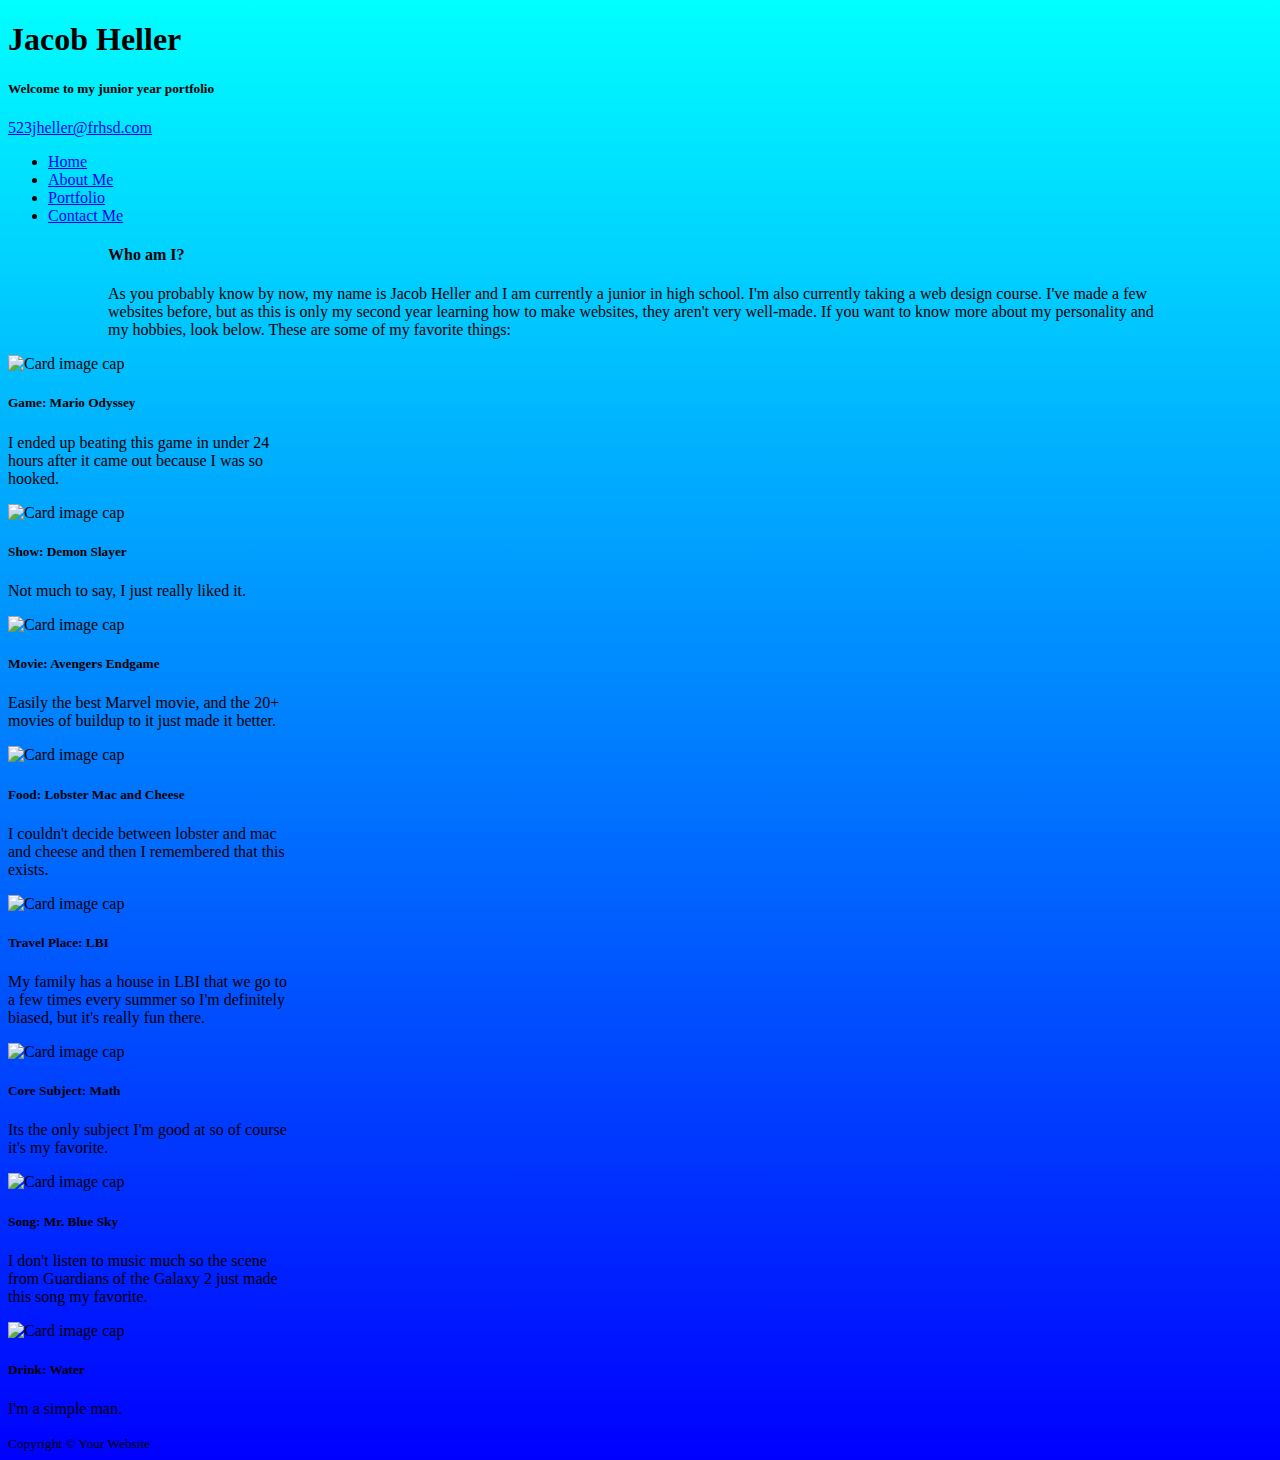
==== AboutMe.Html @ 39aa2fea "Added basic site pages" ====
<!doctype html>
<html lang="en">

<head>
  <meta charset="utf-8">
  <meta name="viewport" content="width=device-width, initial-scale=1">
  <link href="https://cdn.jsdelivr.net/npm/bootstrap@5.0.2/dist/css/bootstrap.min.css" rel="stylesheet" integrity="sha384-EVSTQN3/azprG1Anm3QDgpJLIm9Nao0Yz1ztcQTwFspd3yD65VohhpuuCOmLASjC" crossorigin="anonymous">
  <title>Mr. Heller's Portfolio</title>
  <link rel="stylesheet" href="Style.CSS">
</head>

<body class="Index">
  <!--intro header-->
  <div class="container my-5">
    <h1 class="display-1 mb-3 font-weight-bold">Jacob Heller</h1>
    <h5>
      Welcome to my junior year portfolio
    </h5>
    <a href="mailto:523jheller@frhsd.com" type="button" class="btn btn-outline-success">523jheller@frhsd.com</a>
  </div>
  <!--Navigation Bar-->
  <div class="container">
    <ul class="nav nav-pills">
      <li class="nav-item">
        <a class="nav-link" aria-current="page" href="index.html">Home</a>
      </li>
      <li class="nav-item">
        <a class="nav-link active" href="AboutMe.Html">About Me</a>
      </li>
      <li class="nav-item">
        <a class="nav-link" href="#">Portfolio</a>
      </li>
      <li class="nav-item">
        <a class="nav-link" href="#">Contact Me</a>
      </li>
    </ul>
  </div>
  <!--Who am I-->
  <div class="card text-center mt-4 whoami">
    <div class="card-header">
      <h4>
        Who am I?
      </h4>
    </div>
    <div class="card-body">
      <p class="card-text">As you probably know by now, my name is Jacob Heller and I am currently a junior in high school. I'm also currently taking a web design course. I've made a few websites before, but as this is only my second year learning
        how to make websites,
        they aren't very well-made. If you want to know more about my personality and my hobbies, look below. These are some of my favorite things: </p>
    </div>
  </div>
  <!--Favorites-->
  <!--Game-->
  <div class="container">
    <div class="row">
      <div class="col-xl-3 col-md-6 mt-4">
        <div class="card" style="width: 18rem;">
          <img class="card-img-top" src="https://upload.wikimedia.org/wikipedia/en/8/8d/Super_Mario_Odyssey.jpg" alt="Card image cap">
          <div class="card-body">
            <h5 class="card-title">Game: Mario Odyssey</h5>
            <p class="card-text">I ended up beating this game in under 24 hours after it came out because I was so hooked. </p>
          </div>
        </div>
      </div>
      <!--Show-->
      <div class="col-xl-3 col-md-6 mt-4">
        <div class="card" style="width: 18rem;">
          <img class="card-img-top" src="https://i1.sndcdn.com/artworks-000640100413-69mq2s-t500x500.jpg" alt="Card image cap">
          <div class="card-body">
            <h5 class="card-title">Show: Demon Slayer</h5>
            <p class="card-text">Not much to say, I just really liked it. </p>
          </div>
        </div>
      </div>
      <!--Movie-->
      <div class="col-xl-3 col-md-6 mt-4">
        <div class="card" style="width: 18rem;">
          <img class="card-img-top" src="https://filmschoolrejects.com/wp-content/uploads/2019/08/commentary-avengers-endgame.jpg" alt="Card image cap">
          <div class="card-body">
            <h5 class="card-title">Movie: Avengers Endgame</h5>
            <p class="card-text">Easily the best Marvel movie, and the 20+ movies of buildup to it just made it better. </p>
          </div>
        </div>
      </div>
      <!--Food-->
      <div class="col-xl-3 col-md-6 mt-4">
        <div class="card" style="width: 18rem;">
          <img class="card-img-top" src="https://static01.nyt.com/images/2019/01/11/dining/ss-lobster-macaroni-and-cheese/merlin_148333191_fe30b469-aa35-4be5-988d-bb7d6ce495ac-articleLarge.jpg" alt="Card image cap">
          <div class="card-body">
            <h5 class="card-title">Food: Lobster Mac and Cheese</h5>
            <p class="card-text">I couldn't decide between lobster and mac and cheese and then I remembered that this exists. </p>
          </div>
        </div>
      </div>
    </div>
    <!--Travel Place-->
    <div class="row">
      <div class="col-xl-3 col-md-6 mt-4">
        <div class="card" style="width: 18rem;">
          <img class="card-img-top" src="https://soldonlbi.com/wp-content/uploads/2018/04/area2.jpg" alt="Card image cap">
          <div class="card-body">
            <h5 class="card-title">Travel Place: LBI</h5>
            <p class="card-text">My family has a house in LBI that we go to a few times every summer so I'm definitely biased, but it's really fun there. </p>
          </div>
        </div>
      </div>
      <!--Core Subject-->
      <div class="col-xl-3 col-md-6 mt-4">
        <div class="card" style="width: 18rem;">
          <img class="card-img-top" src="https://i0.wp.com/calmatters.org/wp-content/uploads/2021/08/math-curriculum.jpg?fit=1200%2C900&ssl=1" alt="Card image cap">
          <div class="card-body">
            <h5 class="card-title">Core Subject: Math</h5>
            <p class="card-text">Its the only subject I'm good at so of course it's my favorite. </p>
          </div>
        </div>
      </div>
      <!--Song-->
      <div class="col-xl-3 col-md-6 mt-4">
        <div class="card" style="width: 18rem;">
          <img class="card-img-top" src="https://upload.wikimedia.org/wikipedia/en/a/a8/Electric_Light_Orchestra_-_Mr._Blue_Sky._The_Very_Best_of_Electric_Light_Orchestra.jpg" alt="Card image cap">
          <div class="card-body">
            <h5 class="card-title">Song: Mr. Blue Sky</h5>
            <p class="card-text">I don't listen to music much so the scene from Guardians of the Galaxy 2 just made this song my favorite. </p>
          </div>
        </div>
      </div>
      <!--Drink-->
      <div class="col-xl-3 col-md-6 mt-4">
        <div class="card" style="width: 18rem;">
          <img class="card-img-top" src="https://domf5oio6qrcr.cloudfront.net/medialibrary/7909/b8a1309a-ba53-48c7-bca3-9c36aab2338a.jpg" alt="Card image cap">
          <div class="card-body">
            <h5 class="card-title">Drink: Water</h5>
            <p class="card-text">I'm a simple man. </p>
          </div>
        </div>
      </div>
    </div>
  </div>
  <!--footer-->
  <footer class="mt-5 py-4 bg-dark text-white-50">
    <div class="container text-center">
      <small>
        Copyright &copy; Your Website
      </small>
    </div>
  </footer>
  <script src="https://cdn.jsdelivr.net/npm/bootstrap@5.0.2/dist/js/bootstrap.bundle.min.js" integrity="sha384-MrcW6ZMFYlzcLA8Nl+NtUVF0sA7MsXsP1UyJoMp4YLEuNSfAP+JcXn/tWtIaxVXM" crossorigin="anonymous"></script>
</body>

</html>
---- Style.CSS ----
.Index {
  background-image: linear-gradient(cyan, blue);
}

.Aboutme {
  background-image: linear-gradient(cyan, blue);
}

.whoami {
  margin-left: 100px;
  margin-right: 100px;
}
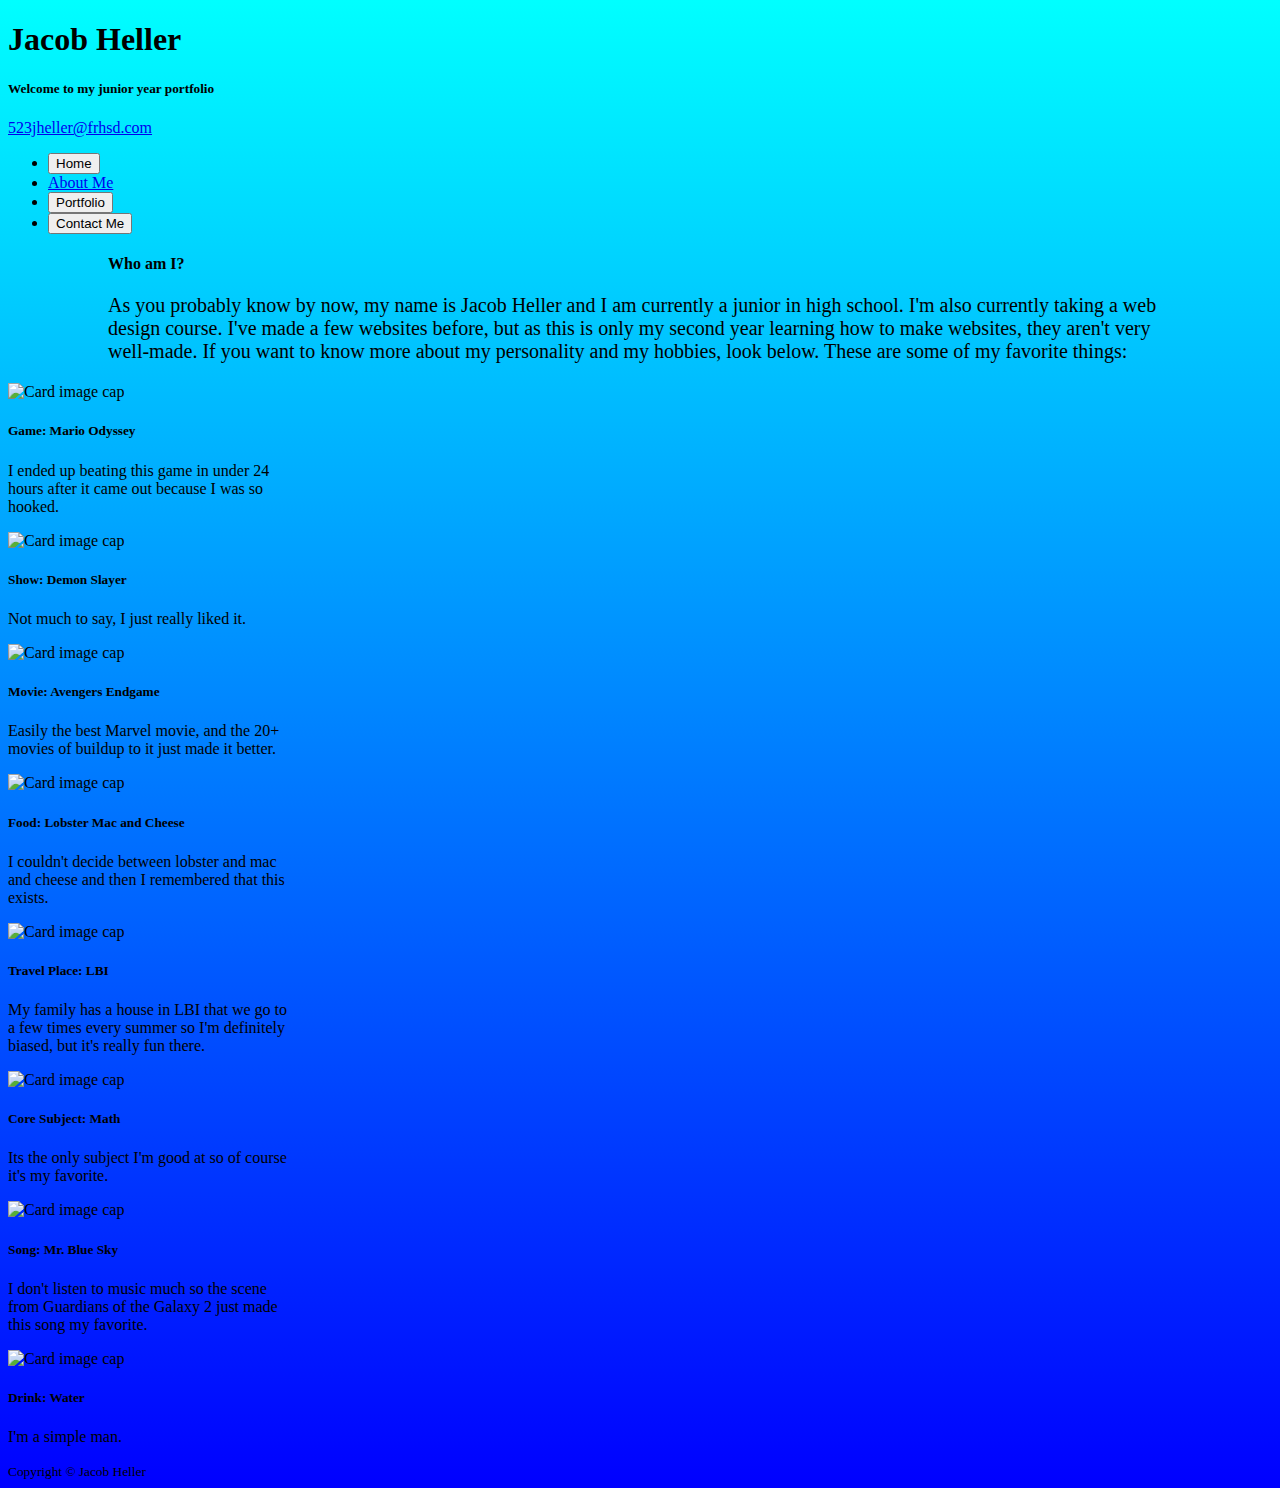
==== commit 4cefabdf: "Added files via upload" ====
--- a/AboutMe.Html
+++ b/AboutMe.Html
@@ -21,17 +21,17 @@
   <!--Navigation Bar-->
   <div class="container">
     <ul class="nav nav-pills">
-      <li class="nav-item">
-        <a class="nav-link" aria-current="page" href="index.html">Home</a>
+      <li class="nav-item mx-2">
+        <a href="index.html"><button type="button" class="btn btn-outline-primary">Home</button></a>
       </li>
-      <li class="nav-item">
-        <a class="nav-link active" href="AboutMe.Html">About Me</a>
+      <li class="nav-item mx-2">
+        <a class="nav-link active" aria-current="page" href="#">About Me</a>
       </li>
-      <li class="nav-item">
-        <a class="nav-link" href="#">Portfolio</a>
+      <li class="nav-item mx-2">
+        <a href="#"><button type="button" class="btn btn-outline-primary">Portfolio</button></a>
       </li>
-      <li class="nav-item">
-        <a class="nav-link" href="#">Contact Me</a>
+      <li class="nav-item mx-2">
+        <a href="#"><button type="button" class="btn btn-outline-primary">Contact Me</button></a>
       </li>
     </ul>
   </div>
@@ -44,15 +44,14 @@
     </div>
     <div class="card-body">
       <p class="card-text">As you probably know by now, my name is Jacob Heller and I am currently a junior in high school. I'm also currently taking a web design course. I've made a few websites before, but as this is only my second year learning
-        how to make websites,
-        they aren't very well-made. If you want to know more about my personality and my hobbies, look below. These are some of my favorite things: </p>
+        how to make websites, they aren't very well-made. If you want to know more about my personality and my hobbies, look below. These are some of my favorite things: </p>
     </div>
   </div>
   <!--Favorites-->
   <!--Game-->
   <div class="container">
     <div class="row">
-      <div class="col-xl-3 col-md-6 mt-4">
+      <div class="col-xl-3 col-md-6 mt-4 ">
         <div class="card" style="width: 18rem;">
           <img class="card-img-top" src="https://upload.wikimedia.org/wikipedia/en/8/8d/Super_Mario_Odyssey.jpg" alt="Card image cap">
           <div class="card-body">
@@ -139,7 +138,7 @@
   <footer class="mt-5 py-4 bg-dark text-white-50">
     <div class="container text-center">
       <small>
-        Copyright &copy; Your Website
+        Copyright &copy; Jacob Heller
       </small>
     </div>
   </footer>
--- a/Style.CSS
+++ b/Style.CSS
@@ -10,3 +10,7 @@
   margin-left: 100px;
   margin-right: 100px;
 }
+
+.whoami p {
+  font-size: 20px;
+}
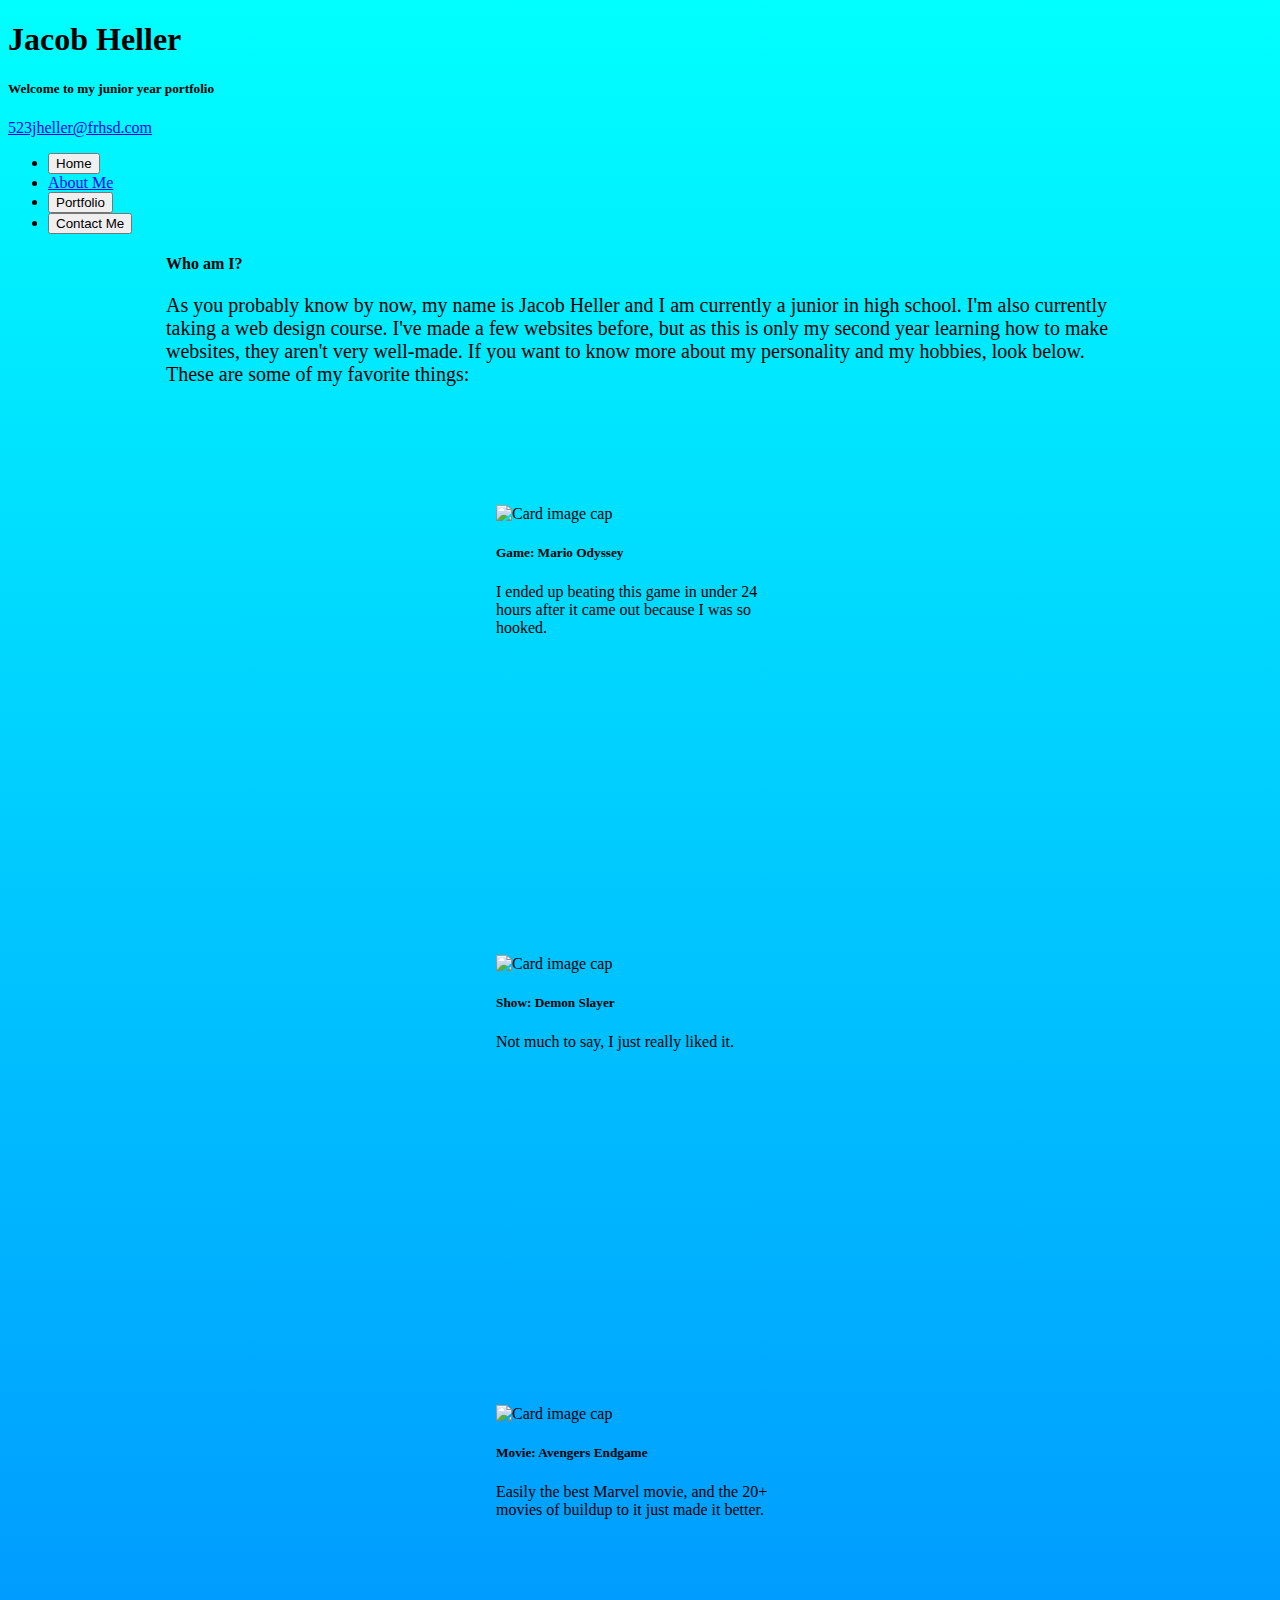
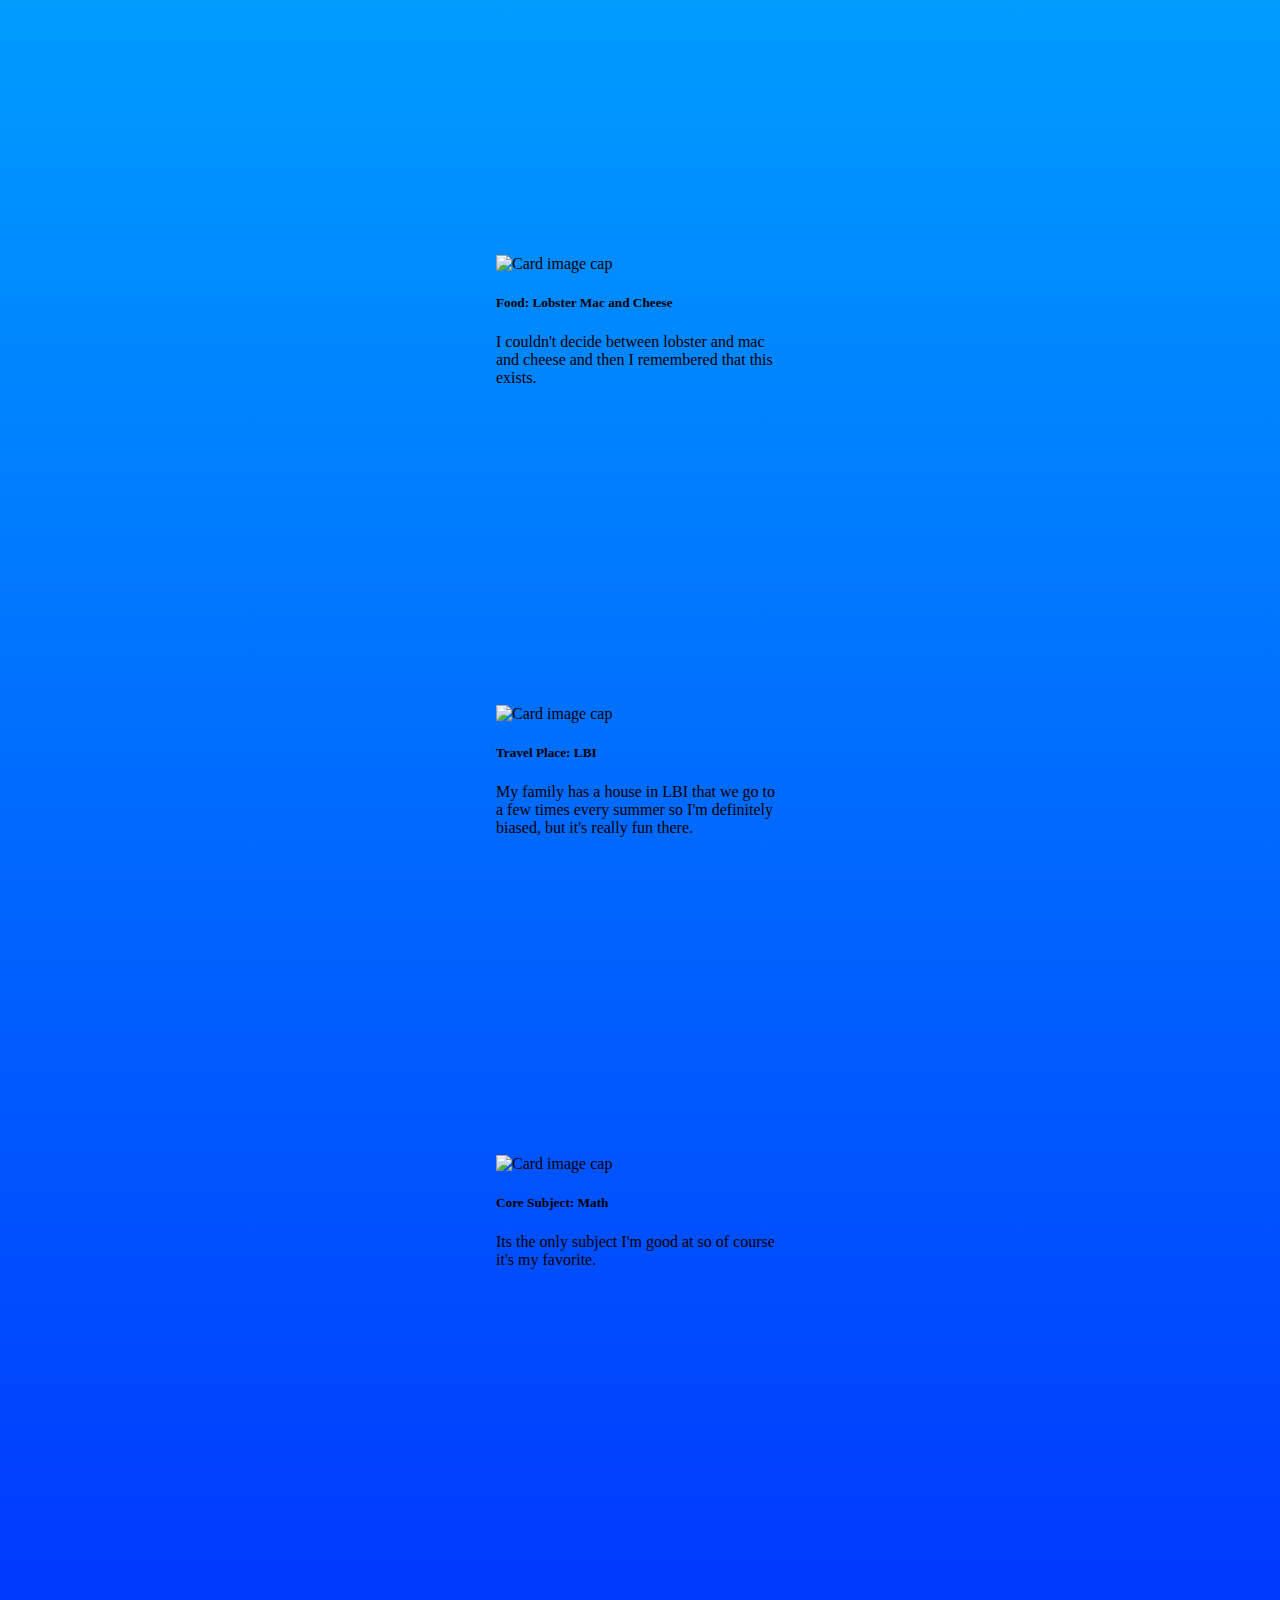
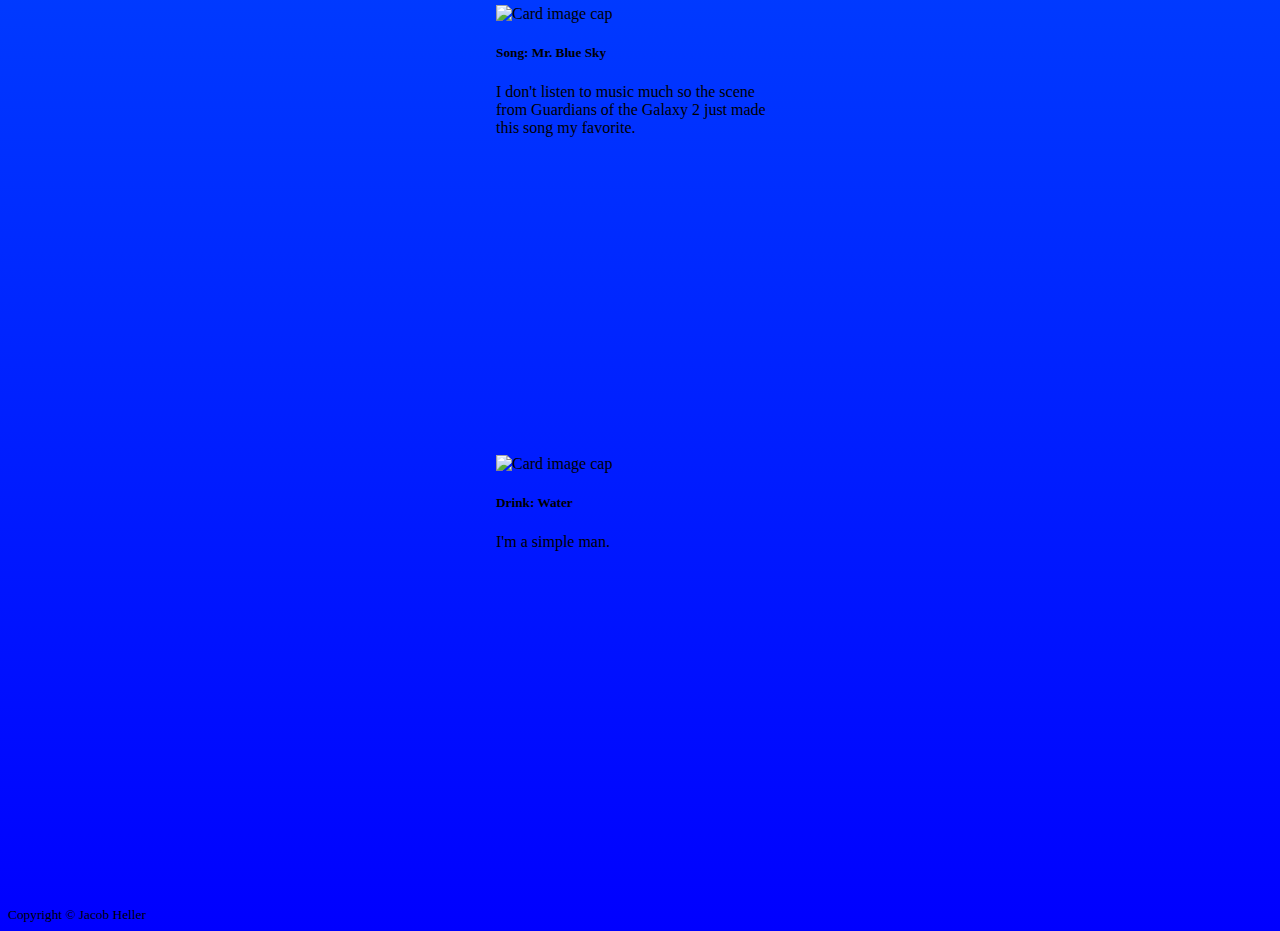
==== commit 67917d30: "e" ====
--- a/AboutMe.Html
+++ b/AboutMe.Html
@@ -9,7 +9,7 @@
   <link rel="stylesheet" href="Style.CSS">
 </head>
 
-<body class="Index">
+<body class="Aboutme">
   <!--intro header-->
   <div class="container my-5">
     <h1 class="display-1 mb-3 font-weight-bold">Jacob Heller</h1>
@@ -28,7 +28,7 @@
         <a class="nav-link active" aria-current="page" href="#">About Me</a>
       </li>
       <li class="nav-item mx-2">
-        <a href="#"><button type="button" class="btn btn-outline-primary">Portfolio</button></a>
+        <a href="portfolio.html"><button type="button" class="btn btn-outline-primary">Portfolio</button></a>
       </li>
       <li class="nav-item mx-2">
         <a href="#"><button type="button" class="btn btn-outline-primary">Contact Me</button></a>
@@ -36,7 +36,7 @@
     </ul>
   </div>
   <!--Who am I-->
-  <div class="card text-center mt-4 whoami">
+  <div class="card text-center mt-4" id="whoami">
     <div class="card-header">
       <h4>
         Who am I?
@@ -56,7 +56,7 @@
           <img class="card-img-top" src="https://upload.wikimedia.org/wikipedia/en/8/8d/Super_Mario_Odyssey.jpg" alt="Card image cap">
           <div class="card-body">
             <h5 class="card-title">Game: Mario Odyssey</h5>
-            <p class="card-text">I ended up beating this game in under 24 hours after it came out because I was so hooked. </p>
+            <p class="card-text text-center">I ended up beating this game in under 24 hours after it came out because I was so hooked. </p>
           </div>
         </div>
       </div>
@@ -66,7 +66,7 @@
           <img class="card-img-top" src="https://i1.sndcdn.com/artworks-000640100413-69mq2s-t500x500.jpg" alt="Card image cap">
           <div class="card-body">
             <h5 class="card-title">Show: Demon Slayer</h5>
-            <p class="card-text">Not much to say, I just really liked it. </p>
+            <p class="card-text text-center">Not much to say, I just really liked it. </p>
           </div>
         </div>
       </div>
@@ -76,7 +76,7 @@
           <img class="card-img-top" src="https://filmschoolrejects.com/wp-content/uploads/2019/08/commentary-avengers-endgame.jpg" alt="Card image cap">
           <div class="card-body">
             <h5 class="card-title">Movie: Avengers Endgame</h5>
-            <p class="card-text">Easily the best Marvel movie, and the 20+ movies of buildup to it just made it better. </p>
+            <p class="card-text text-center">Easily the best Marvel movie, and the 20+ movies of buildup to it just made it better. </p>
           </div>
         </div>
       </div>
@@ -86,7 +86,7 @@
           <img class="card-img-top" src="https://static01.nyt.com/images/2019/01/11/dining/ss-lobster-macaroni-and-cheese/merlin_148333191_fe30b469-aa35-4be5-988d-bb7d6ce495ac-articleLarge.jpg" alt="Card image cap">
           <div class="card-body">
             <h5 class="card-title">Food: Lobster Mac and Cheese</h5>
-            <p class="card-text">I couldn't decide between lobster and mac and cheese and then I remembered that this exists. </p>
+            <p class="card-text text-center">I couldn't decide between lobster and mac and cheese and then I remembered that this exists. </p>
           </div>
         </div>
       </div>
@@ -98,7 +98,7 @@
           <img class="card-img-top" src="https://soldonlbi.com/wp-content/uploads/2018/04/area2.jpg" alt="Card image cap">
           <div class="card-body">
             <h5 class="card-title">Travel Place: LBI</h5>
-            <p class="card-text">My family has a house in LBI that we go to a few times every summer so I'm definitely biased, but it's really fun there. </p>
+            <p class="card-text text-center">My family has a house in LBI that we go to a few times every summer so I'm definitely biased, but it's really fun there. </p>
           </div>
         </div>
       </div>
@@ -108,7 +108,7 @@
           <img class="card-img-top" src="https://i0.wp.com/calmatters.org/wp-content/uploads/2021/08/math-curriculum.jpg?fit=1200%2C900&ssl=1" alt="Card image cap">
           <div class="card-body">
             <h5 class="card-title">Core Subject: Math</h5>
-            <p class="card-text">Its the only subject I'm good at so of course it's my favorite. </p>
+            <p class="card-text text-center">Its the only subject I'm good at so of course it's my favorite. </p>
           </div>
         </div>
       </div>
@@ -118,7 +118,7 @@
           <img class="card-img-top" src="https://upload.wikimedia.org/wikipedia/en/a/a8/Electric_Light_Orchestra_-_Mr._Blue_Sky._The_Very_Best_of_Electric_Light_Orchestra.jpg" alt="Card image cap">
           <div class="card-body">
             <h5 class="card-title">Song: Mr. Blue Sky</h5>
-            <p class="card-text">I don't listen to music much so the scene from Guardians of the Galaxy 2 just made this song my favorite. </p>
+            <p class="card-text text-center">I don't listen to music much so the scene from Guardians of the Galaxy 2 just made this song my favorite. </p>
           </div>
         </div>
       </div>
@@ -128,7 +128,7 @@
           <img class="card-img-top" src="https://domf5oio6qrcr.cloudfront.net/medialibrary/7909/b8a1309a-ba53-48c7-bca3-9c36aab2338a.jpg" alt="Card image cap">
           <div class="card-body">
             <h5 class="card-title">Drink: Water</h5>
-            <p class="card-text">I'm a simple man. </p>
+            <p class="card-text text-center">I'm a simple man. </p>
           </div>
         </div>
       </div>
--- a/Style.CSS
+++ b/Style.CSS
@@ -6,11 +6,45 @@
   background-image: linear-gradient(cyan, blue);
 }
 
-.whoami {
+.Portfolio {
+  background-image: linear-gradient(cyan, blue);
+}
+
+#whoami {
   margin-left: 100px;
   margin-right: 100px;
 }
 
-.whoami p {
+#whoami p {
   font-size: 20px;
 }
+
+.Aboutme .card {
+  min-height: 450px;
+  display: block;
+  margin-left: auto;
+  margin-right: auto;
+  width: 50%;
+}
+
+.Portfolio .card {
+  min-height: 352px;
+  display: block;
+  margin-left: auto;
+  margin-right: auto;
+  width: 50%;
+}
+
+.Portfolio .card-body {
+  height: 100px;
+  line-height: 100px;
+  text-align: center;
+}
+
+#whoami {
+  min-height: 250px;
+  display: block;
+  margin-left: auto;
+  margin-right: auto;
+  width: 75%;
+}
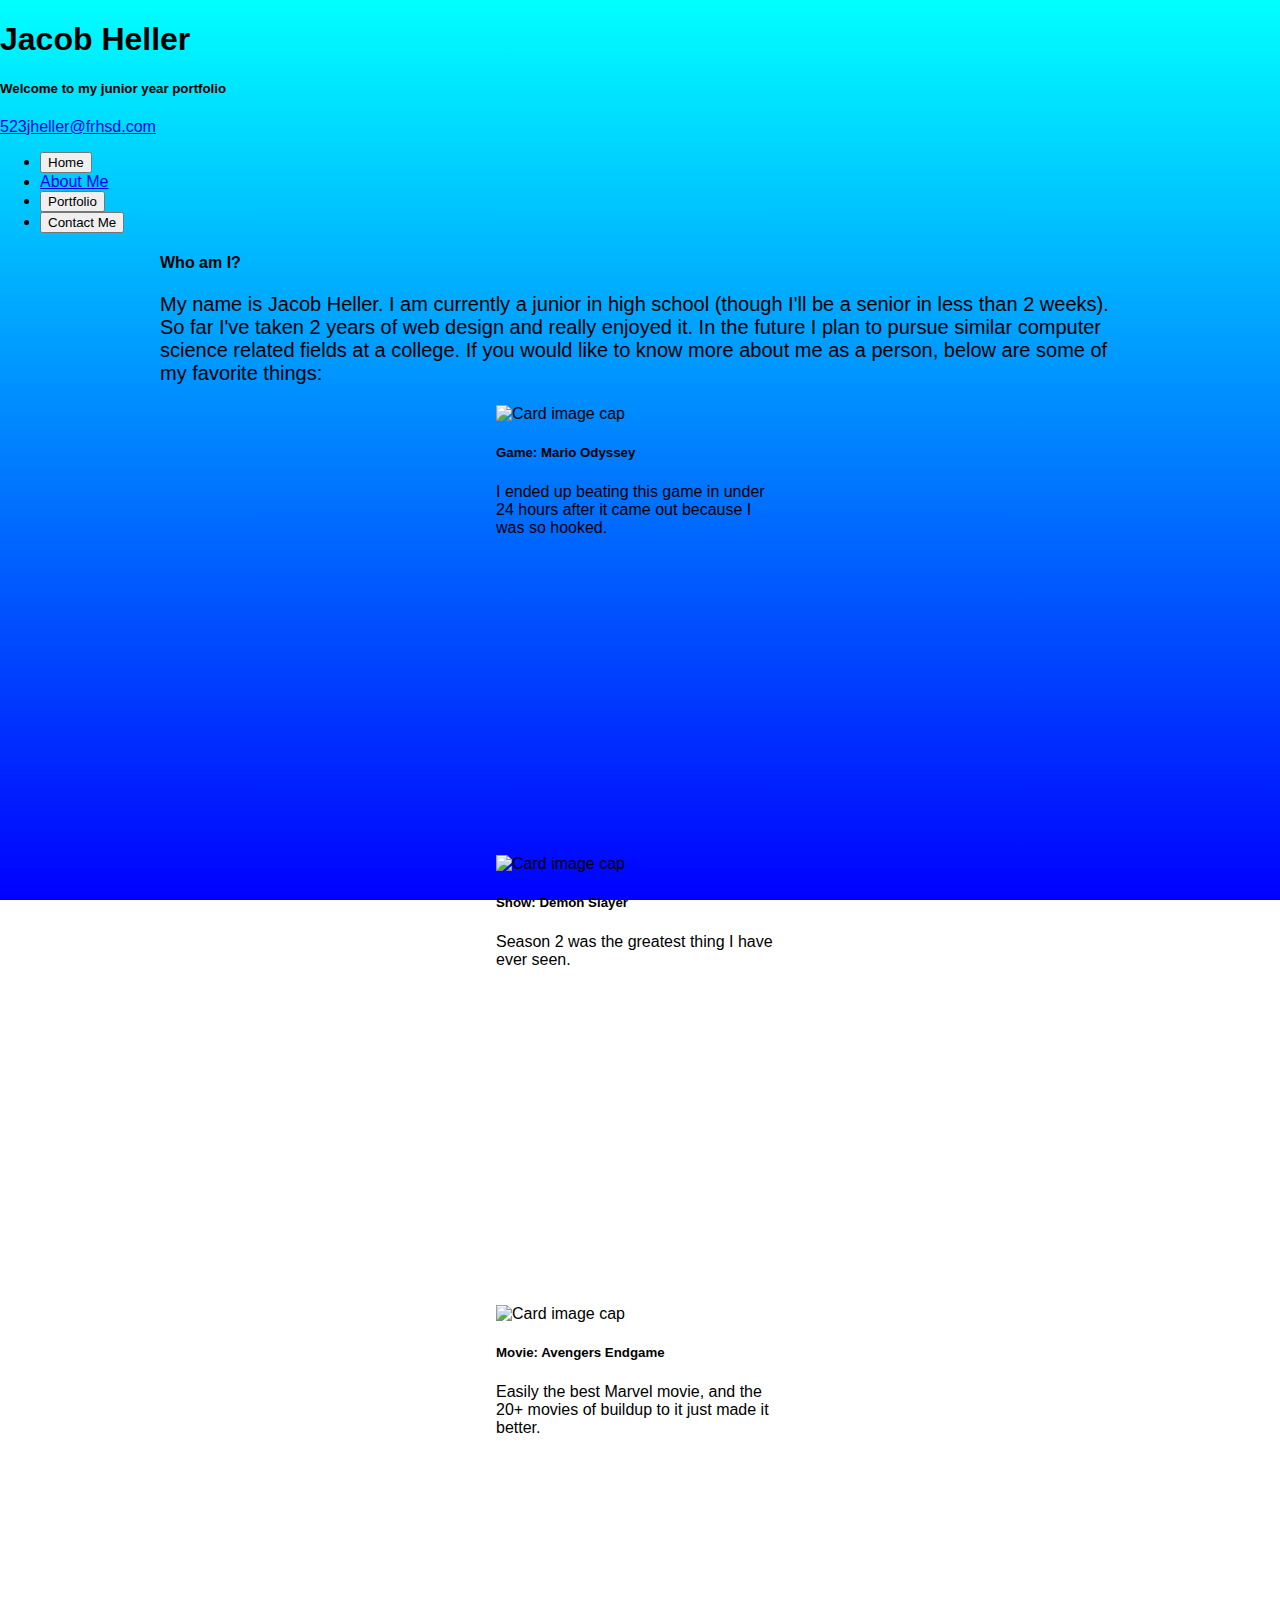
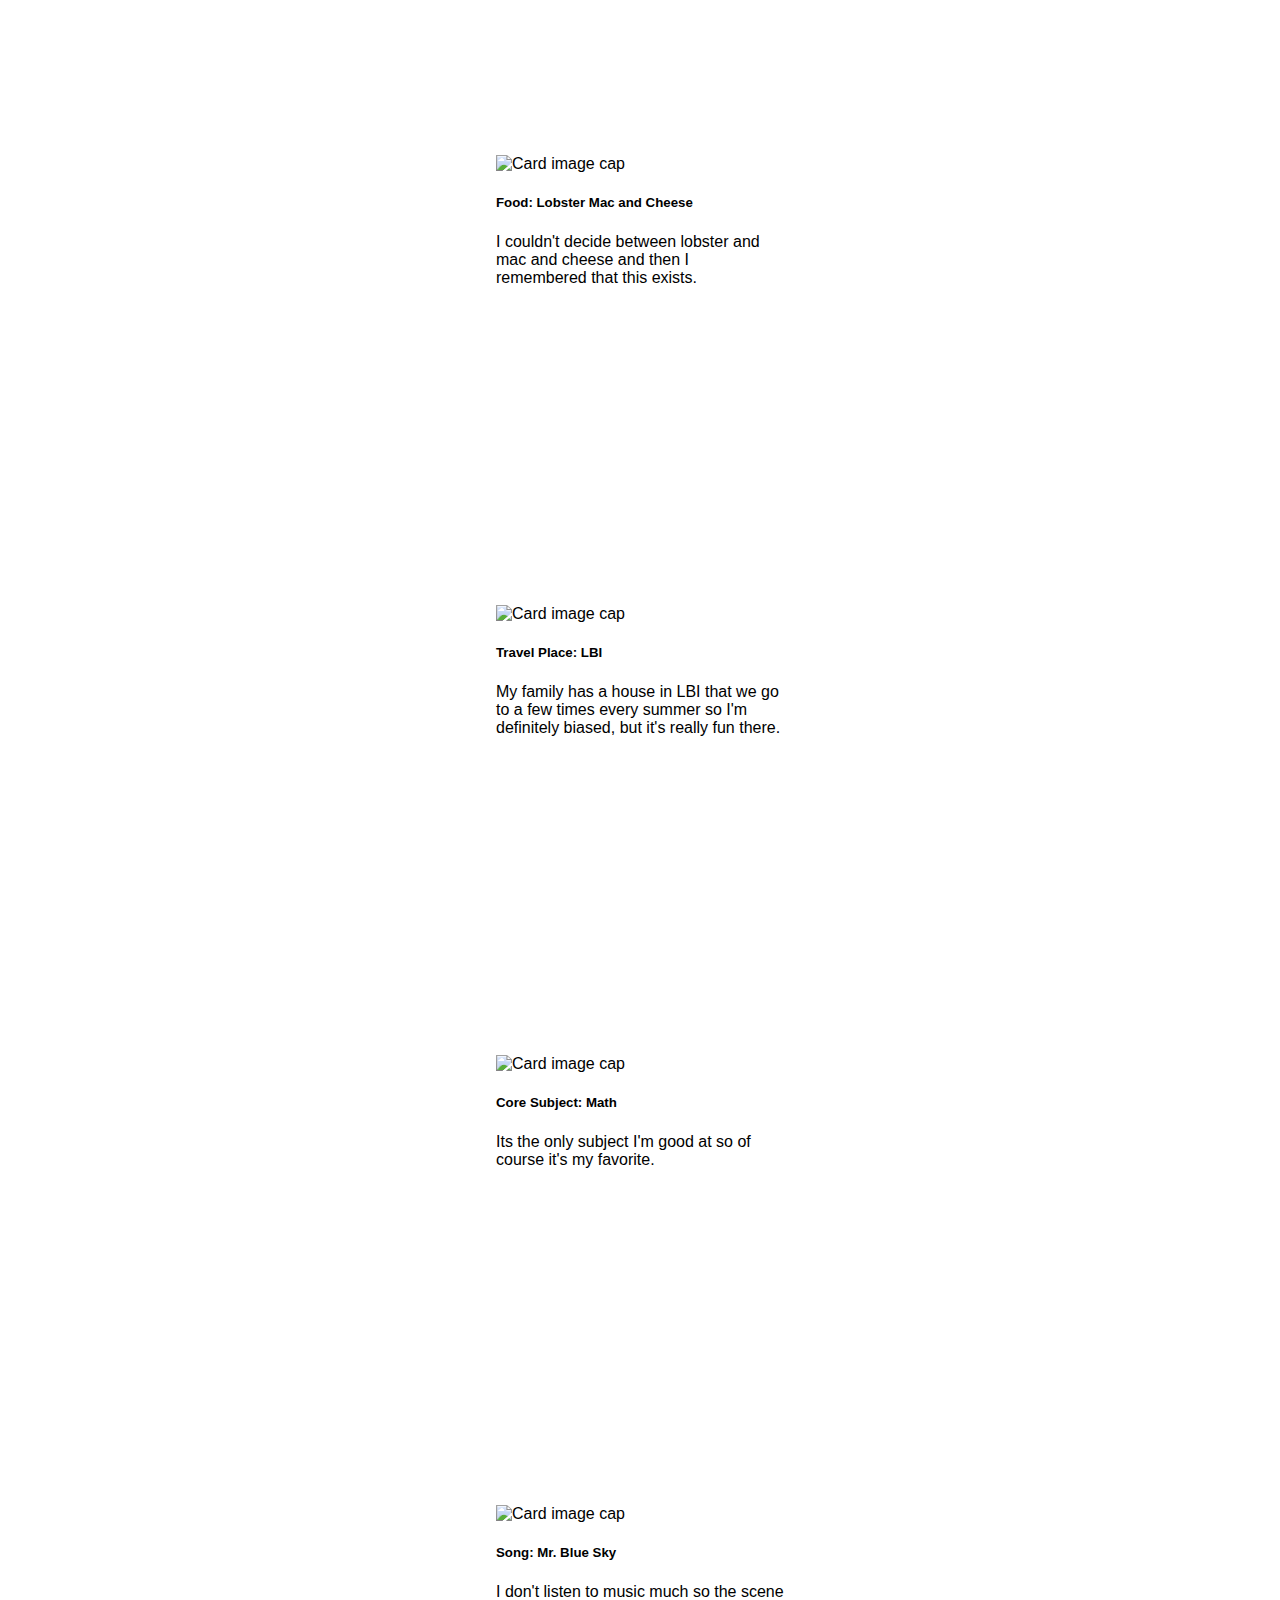
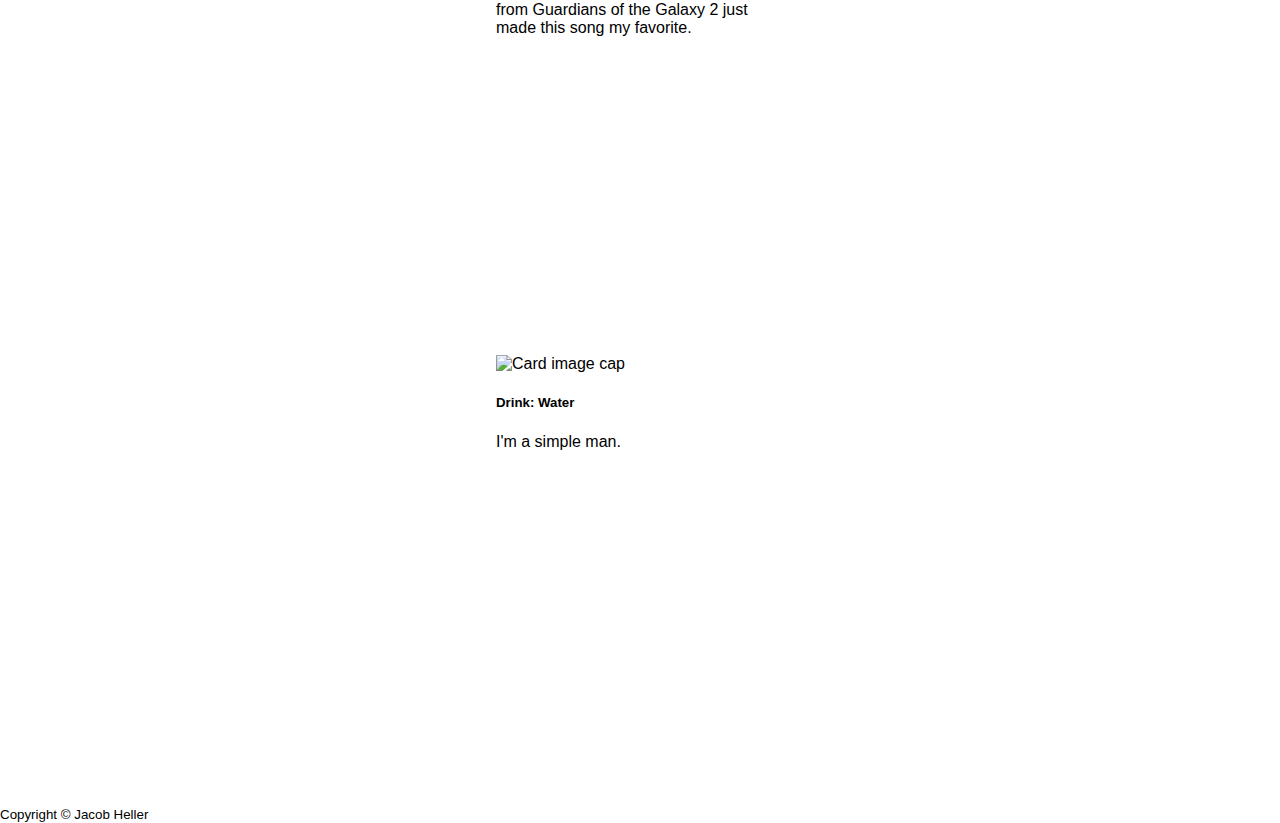
==== commit 4106af39: "e" ====
--- a/AboutMe.Html
+++ b/AboutMe.Html
@@ -5,7 +5,7 @@
   <meta charset="utf-8">
   <meta name="viewport" content="width=device-width, initial-scale=1">
   <link href="https://cdn.jsdelivr.net/npm/bootstrap@5.0.2/dist/css/bootstrap.min.css" rel="stylesheet" integrity="sha384-EVSTQN3/azprG1Anm3QDgpJLIm9Nao0Yz1ztcQTwFspd3yD65VohhpuuCOmLASjC" crossorigin="anonymous">
-  <title>Mr. Heller's Portfolio</title>
+  <title>Portfolio: About Me</title>
   <link rel="stylesheet" href="Style.CSS">
 </head>
 
@@ -31,7 +31,7 @@
         <a href="portfolio.html"><button type="button" class="btn btn-outline-primary">Portfolio</button></a>
       </li>
       <li class="nav-item mx-2">
-        <a href="#"><button type="button" class="btn btn-outline-primary">Contact Me</button></a>
+        <a href="contact.html"><button type="button" class="btn btn-outline-primary">Contact Me</button></a>
       </li>
     </ul>
   </div>
@@ -43,8 +43,8 @@
       </h4>
     </div>
     <div class="card-body">
-      <p class="card-text">As you probably know by now, my name is Jacob Heller and I am currently a junior in high school. I'm also currently taking a web design course. I've made a few websites before, but as this is only my second year learning
-        how to make websites, they aren't very well-made. If you want to know more about my personality and my hobbies, look below. These are some of my favorite things: </p>
+      <p class="card-text">My name is Jacob Heller. I am currently a junior in high school (though I'll be a senior in less than 2 weeks). So far I've taken 2 years of web design and really enjoyed it.
+        In the future I plan to pursue similar computer science related fields at a college. If you would like to know more about me as a person, below are some of my favorite things:</p>
     </div>
   </div>
   <!--Favorites-->
@@ -55,7 +55,7 @@
         <div class="card" style="width: 18rem;">
           <img class="card-img-top" src="https://upload.wikimedia.org/wikipedia/en/8/8d/Super_Mario_Odyssey.jpg" alt="Card image cap">
           <div class="card-body">
-            <h5 class="card-title">Game: Mario Odyssey</h5>
+            <h5 class="card-title text-center">Game: Mario Odyssey</h5>
             <p class="card-text text-center">I ended up beating this game in under 24 hours after it came out because I was so hooked. </p>
           </div>
         </div>
@@ -65,8 +65,8 @@
         <div class="card" style="width: 18rem;">
           <img class="card-img-top" src="https://i1.sndcdn.com/artworks-000640100413-69mq2s-t500x500.jpg" alt="Card image cap">
           <div class="card-body">
-            <h5 class="card-title">Show: Demon Slayer</h5>
-            <p class="card-text text-center">Not much to say, I just really liked it. </p>
+            <h5 class="card-title text-center">Show: Demon Slayer</h5>
+            <p class="card-text text-center">Season 2 was the greatest thing I have ever seen. </p>
           </div>
         </div>
       </div>
@@ -75,7 +75,7 @@
         <div class="card" style="width: 18rem;">
           <img class="card-img-top" src="https://filmschoolrejects.com/wp-content/uploads/2019/08/commentary-avengers-endgame.jpg" alt="Card image cap">
           <div class="card-body">
-            <h5 class="card-title">Movie: Avengers Endgame</h5>
+            <h5 class="card-title text-center">Movie: Avengers Endgame</h5>
             <p class="card-text text-center">Easily the best Marvel movie, and the 20+ movies of buildup to it just made it better. </p>
           </div>
         </div>
@@ -85,7 +85,7 @@
         <div class="card" style="width: 18rem;">
           <img class="card-img-top" src="https://static01.nyt.com/images/2019/01/11/dining/ss-lobster-macaroni-and-cheese/merlin_148333191_fe30b469-aa35-4be5-988d-bb7d6ce495ac-articleLarge.jpg" alt="Card image cap">
           <div class="card-body">
-            <h5 class="card-title">Food: Lobster Mac and Cheese</h5>
+            <h5 class="card-title text-center">Food: Lobster Mac and Cheese</h5>
             <p class="card-text text-center">I couldn't decide between lobster and mac and cheese and then I remembered that this exists. </p>
           </div>
         </div>
@@ -97,7 +97,7 @@
         <div class="card" style="width: 18rem;">
           <img class="card-img-top" src="https://soldonlbi.com/wp-content/uploads/2018/04/area2.jpg" alt="Card image cap">
           <div class="card-body">
-            <h5 class="card-title">Travel Place: LBI</h5>
+            <h5 class="card-title text-center">Travel Place: LBI</h5>
             <p class="card-text text-center">My family has a house in LBI that we go to a few times every summer so I'm definitely biased, but it's really fun there. </p>
           </div>
         </div>
@@ -107,7 +107,7 @@
         <div class="card" style="width: 18rem;">
           <img class="card-img-top" src="https://i0.wp.com/calmatters.org/wp-content/uploads/2021/08/math-curriculum.jpg?fit=1200%2C900&ssl=1" alt="Card image cap">
           <div class="card-body">
-            <h5 class="card-title">Core Subject: Math</h5>
+            <h5 class="card-title text-center">Core Subject: Math</h5>
             <p class="card-text text-center">Its the only subject I'm good at so of course it's my favorite. </p>
           </div>
         </div>
@@ -117,7 +117,7 @@
         <div class="card" style="width: 18rem;">
           <img class="card-img-top" src="https://upload.wikimedia.org/wikipedia/en/a/a8/Electric_Light_Orchestra_-_Mr._Blue_Sky._The_Very_Best_of_Electric_Light_Orchestra.jpg" alt="Card image cap">
           <div class="card-body">
-            <h5 class="card-title">Song: Mr. Blue Sky</h5>
+            <h5 class="card-title text-center">Song: Mr. Blue Sky</h5>
             <p class="card-text text-center">I don't listen to music much so the scene from Guardians of the Galaxy 2 just made this song my favorite. </p>
           </div>
         </div>
@@ -127,7 +127,7 @@
         <div class="card" style="width: 18rem;">
           <img class="card-img-top" src="https://domf5oio6qrcr.cloudfront.net/medialibrary/7909/b8a1309a-ba53-48c7-bca3-9c36aab2338a.jpg" alt="Card image cap">
           <div class="card-body">
-            <h5 class="card-title">Drink: Water</h5>
+            <h5 class="card-title text-center">Drink: Water</h5>
             <p class="card-text text-center">I'm a simple man. </p>
           </div>
         </div>
@@ -143,6 +143,7 @@
     </div>
   </footer>
   <script src="https://cdn.jsdelivr.net/npm/bootstrap@5.0.2/dist/js/bootstrap.bundle.min.js" integrity="sha384-MrcW6ZMFYlzcLA8Nl+NtUVF0sA7MsXsP1UyJoMp4YLEuNSfAP+JcXn/tWtIaxVXM" crossorigin="anonymous"></script>
+  <script src="Java.js"></script>
 </body>
 
 </html>
--- a/Style.CSS
+++ b/Style.CSS
@@ -1,13 +1,42 @@
+body, html {
+  margin: 0px;
+  height: 100%;
+}
+
+.page {
+  height: 100vh;
+}
+
 .Index {
   background-image: linear-gradient(cyan, blue);
+  background-repeat: no-repeat;
+  background-attachment: fixed;
+  font-family: Verdana, sans-serif;
+  height: 100vh;
 }
 
 .Aboutme {
   background-image: linear-gradient(cyan, blue);
+  background-repeat: no-repeat;
+  background-attachment: fixed;
+  font-family: Verdana, sans-serif;
+  height: 100vh;
 }
 
 .Portfolio {
   background-image: linear-gradient(cyan, blue);
+  background-repeat: no-repeat;
+  background-attachment: fixed;
+  font-family: Verdana, sans-serif;
+  height: 100vh;
+}
+
+.Contact {
+  background-image: linear-gradient(cyan, blue);
+  background-repeat: no-repeat;
+  background-attachment: fixed;
+  font-family: Verdana, sans-serif;
+  height: 100vh;
 }
 
 #whoami {
@@ -28,7 +57,7 @@
 }
 
 .Portfolio .card {
-  min-height: 352px;
+  min-height: 452px;
   display: block;
   margin-left: auto;
   margin-right: auto;
@@ -37,14 +66,68 @@
 
 .Portfolio .card-body {
   height: 100px;
-  line-height: 100px;
   text-align: center;
 }
 
 #whoami {
-  min-height: 250px;
+  min-height: 1px;
   display: block;
   margin-left: auto;
   margin-right: auto;
   width: 75%;
 }
+
+#feedbackForm {
+  font-family: Verdana, sans-serif;
+  margin-top: 10px;
+  padding: 0 20px 15px 20px;
+}
+
+#feedbackForm legend {
+  font-size: 2em;
+  font-weight: 200;
+  padding: 0 .2em;
+}
+
+#feedbackForm label {
+  display: block;
+  padding-top: 1em;
+}
+
+#feedbackForm label:first-of-type {
+  margin-top: -.9em;
+}
+
+#nameLabel {
+	margin-top: -1em;
+}
+
+#submit, #clearCookie {
+	display: block;
+	font-size: 1em;
+	color: #FFF;
+	text-transform: uppercase;
+	background: #5e6570;
+	padding: .8em 1em .7em;
+	border: 0;
+	border-bottom: 3px solid #2f3236;
+	margin-top: 15px;
+}
+
+.textfield {
+	font-size: 14px;
+	padding: 7px;
+	background: #efefef;
+	border: 1px solid #bbb;
+	width: 97%;
+}
+
+.footer {
+  position: fixed;
+  left: 0;
+  bottom: 0;
+  width: 100%;
+  background-color: red;
+  color: white;
+  text-align: center;
+}
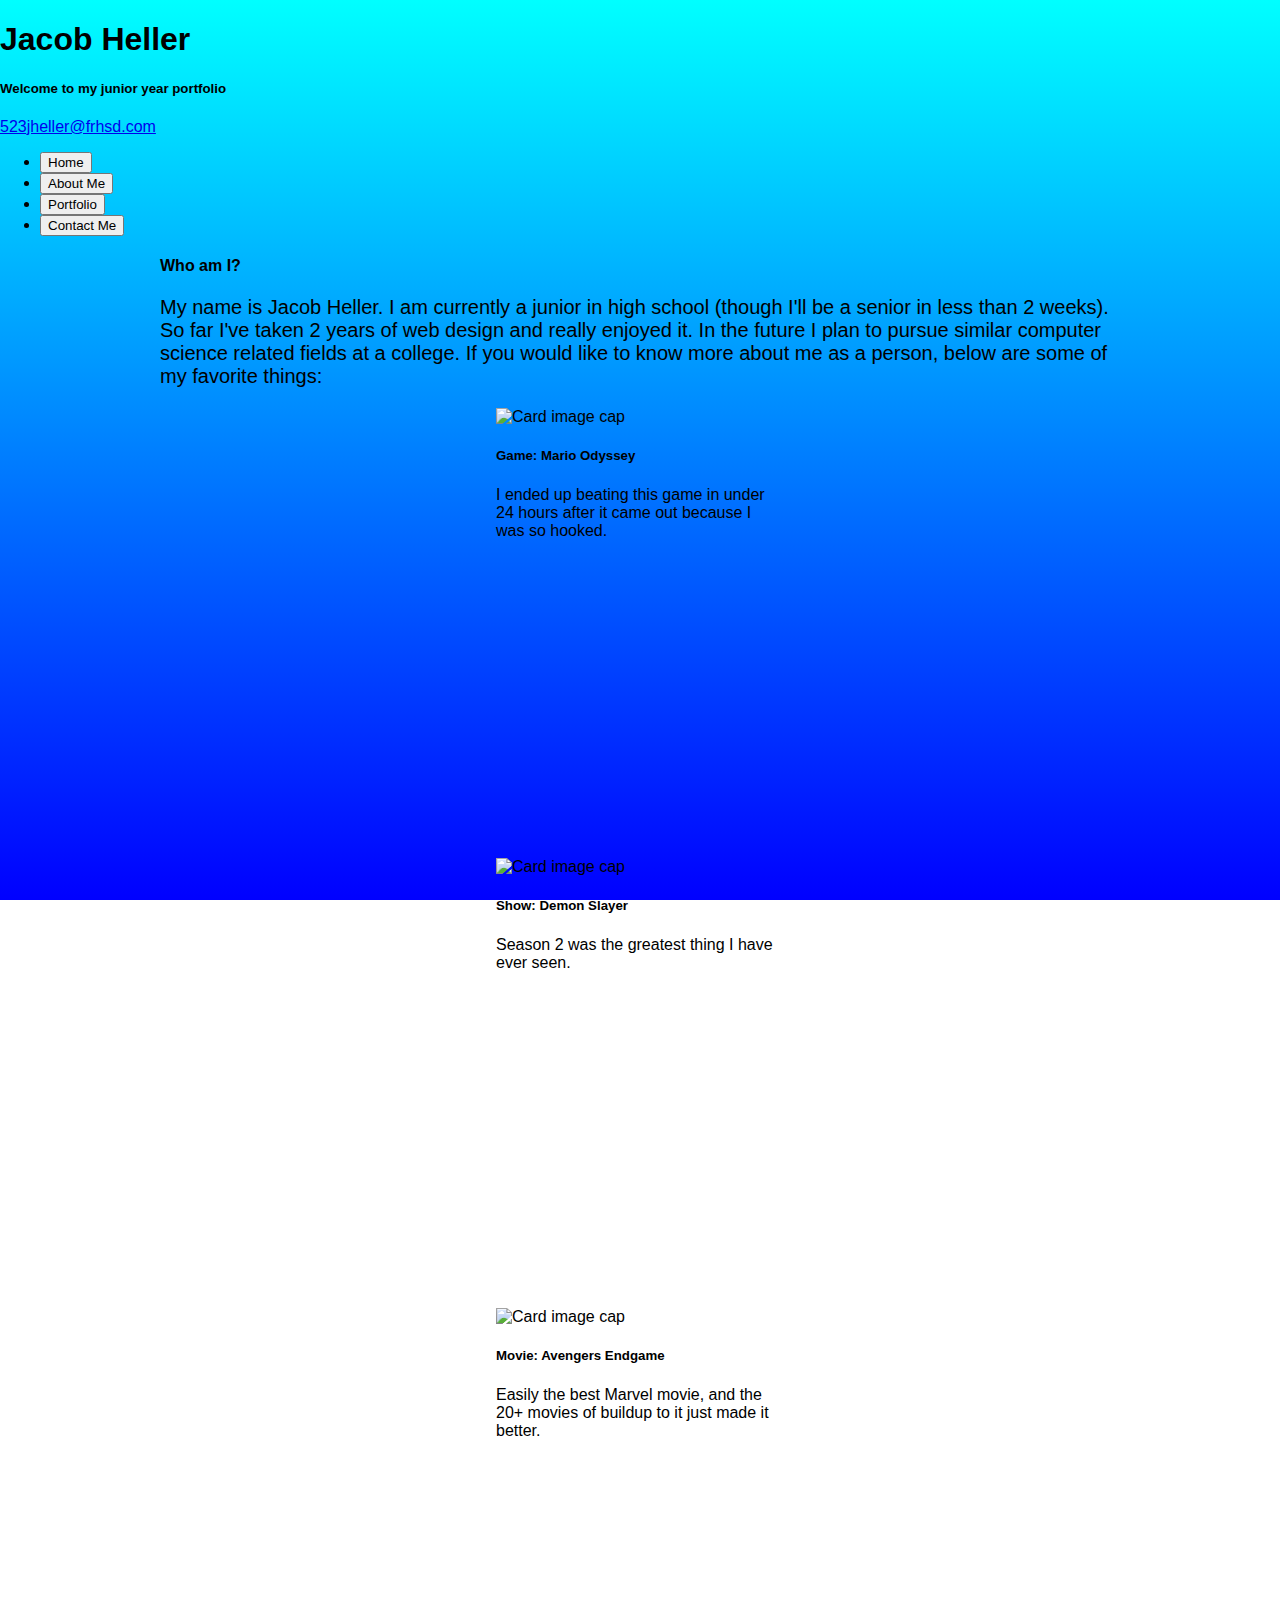
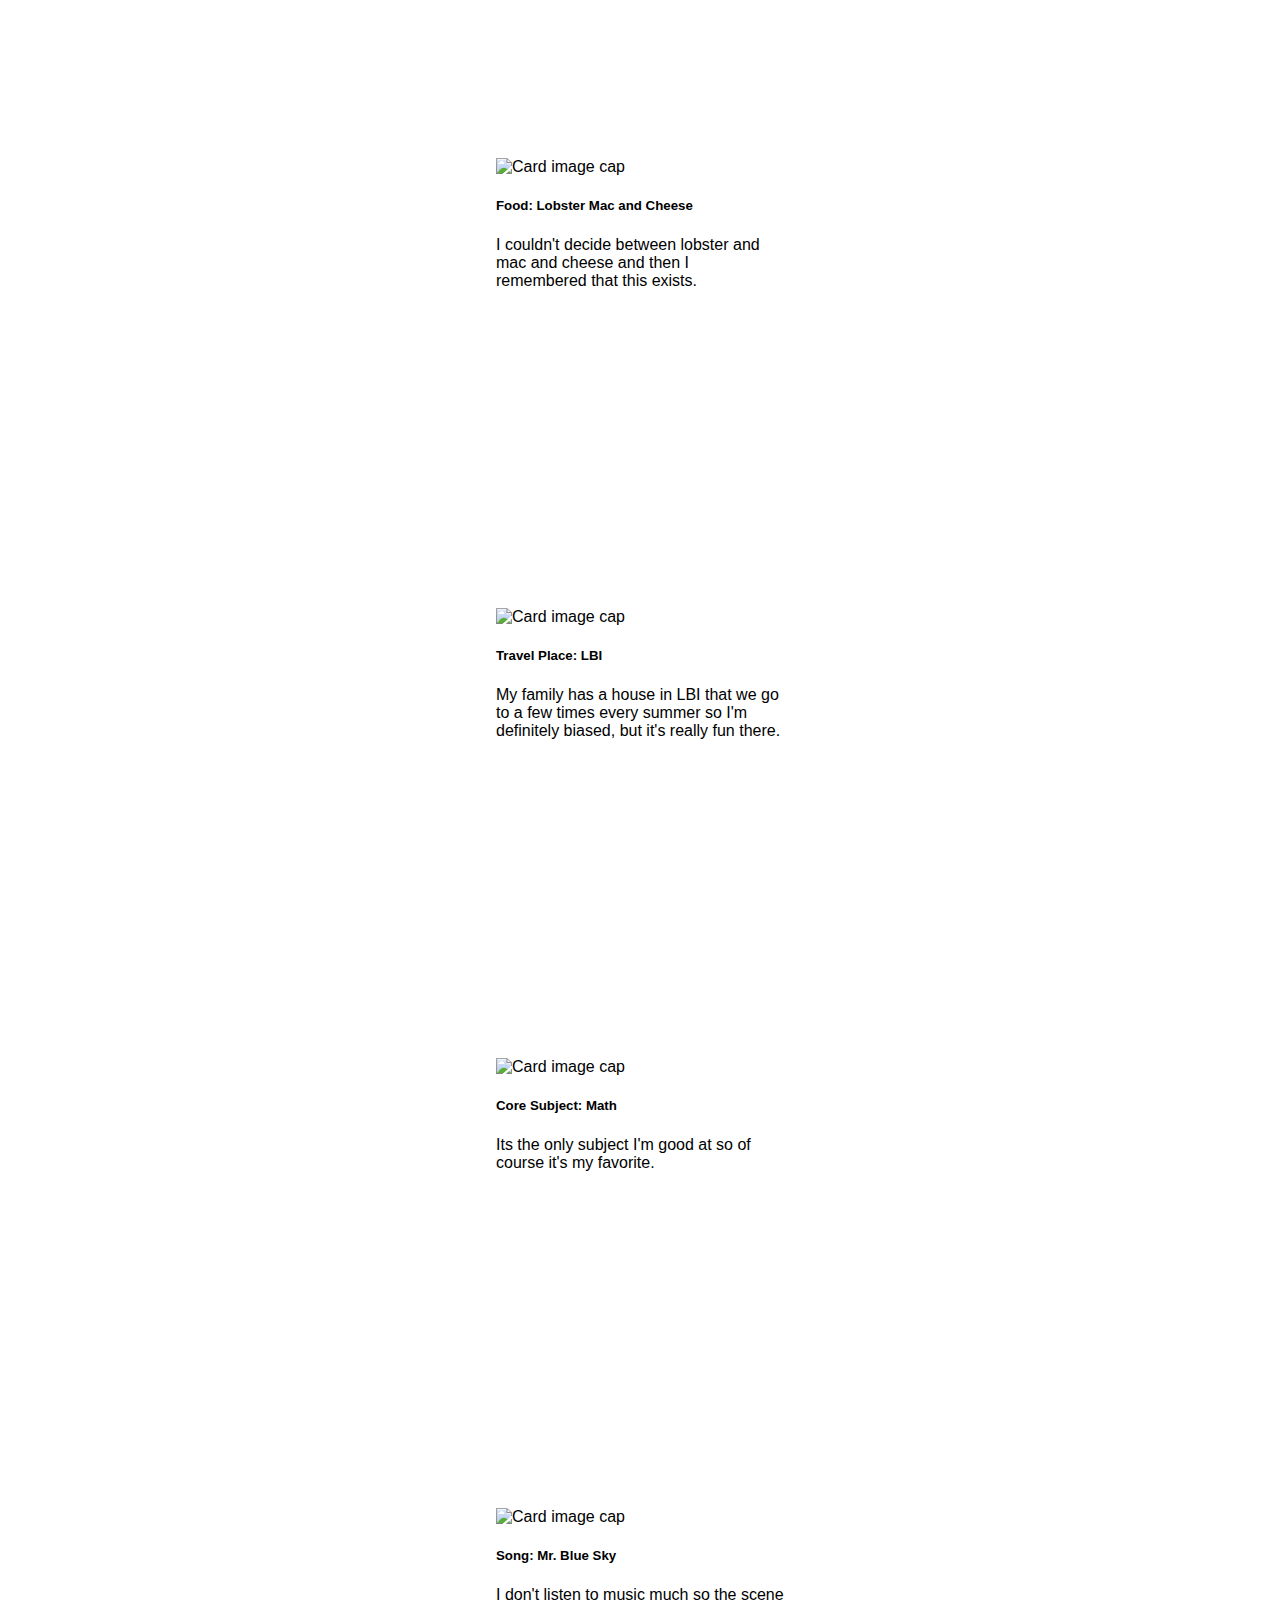
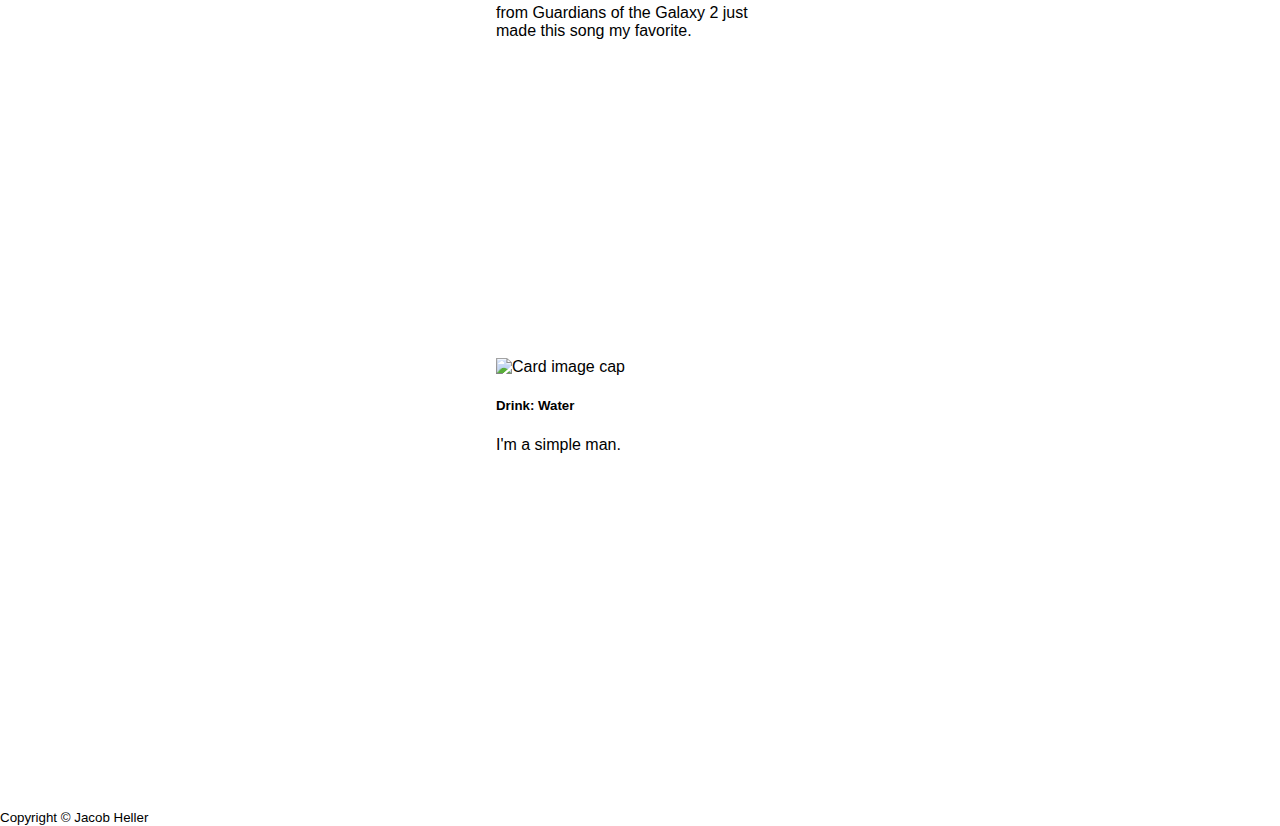
==== commit 5067cd82: "Add files via upload" ====
--- a/AboutMe.Html
+++ b/AboutMe.Html
@@ -22,16 +22,16 @@
   <div class="container">
     <ul class="nav nav-pills">
       <li class="nav-item mx-2">
-        <a href="index.html"><button type="button" class="btn btn-outline-primary">Home</button></a>
+        <a href="index.html"><button type="button" class="btn btn-outline-dark">Home</button></a>
       </li>
       <li class="nav-item mx-2">
-        <a class="nav-link active" aria-current="page" href="#">About Me</a>
+        <a aria-current="page" href="#"><button type="button" class="btn btn-outline-dark">About Me</button></a>
       </li>
       <li class="nav-item mx-2">
-        <a href="portfolio.html"><button type="button" class="btn btn-outline-primary">Portfolio</button></a>
+        <a href="portfolio.html"><button type="button" class="btn btn-outline-dark">Portfolio</button></a>
       </li>
       <li class="nav-item mx-2">
-        <a href="contact.html"><button type="button" class="btn btn-outline-primary">Contact Me</button></a>
+        <a href="contact.html"><button type="button" class="btn btn-outline-dark">Contact Me</button></a>
       </li>
     </ul>
   </div>
